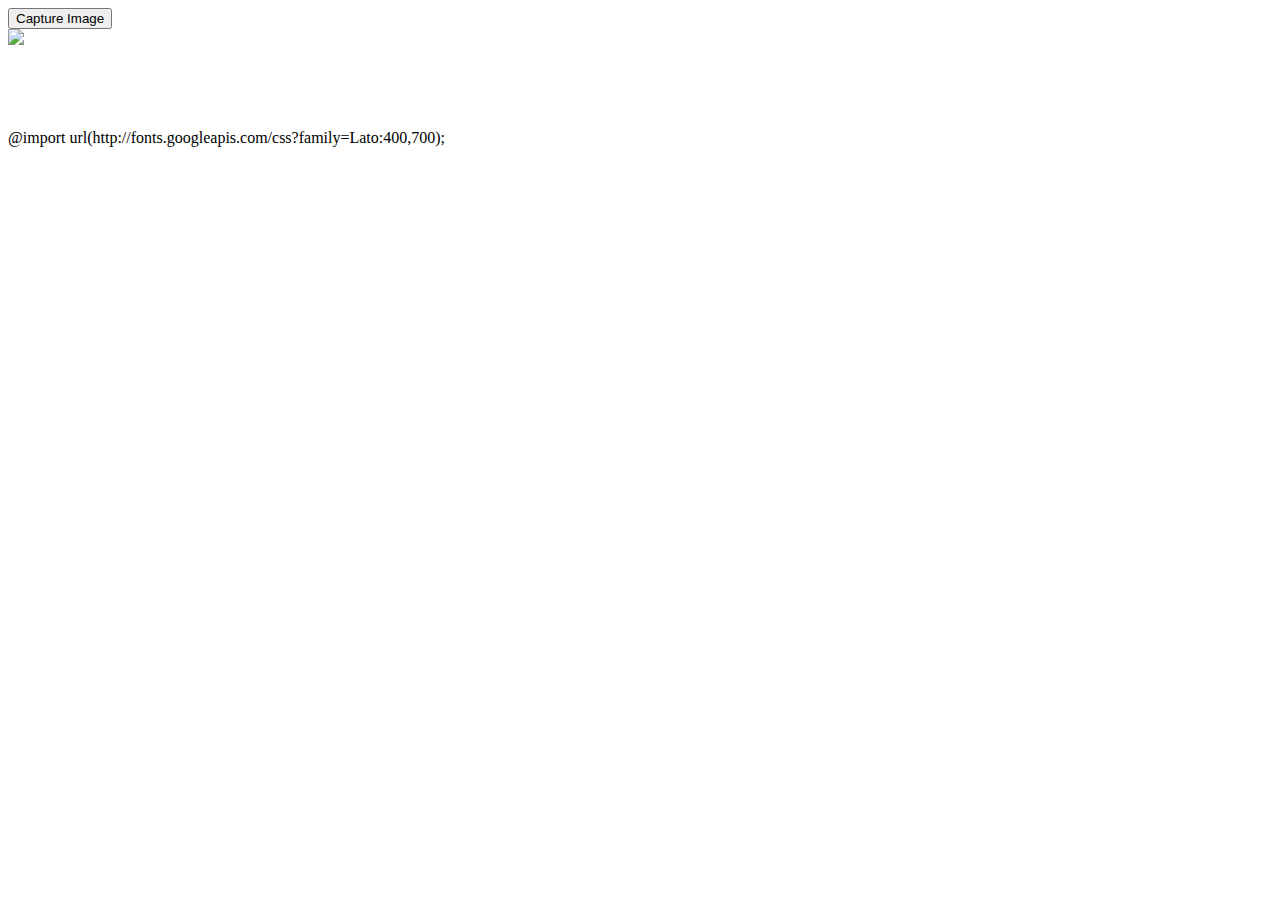
==== Profile.html @ 02799385 "Home commit" ====
<!DOCTYPE html>

<html>
    <head>
        <meta charset="utf-8" />
        <meta name="format-detection" content="telephone=no" />
        <meta name="viewport" content="user-scalable=no, initial-scale=1, maximum-scale=1, minimum-scale=1, width=device-width, height=device-height, target-densitydpi=device-dpi" />
        <script type="text/javascript" charset="utf-8">

    // Called when capture operation is finished
    //
    function captureSuccess(mediaFiles) {
        var i, len;
        for (i = 0, len = mediaFiles.length; i < len; i += 1) {
			//alert(" upload this file");
            uploadFile(mediaFiles[i]);
        }       
    }

    // Called if something bad happens.
    // 
    function captureError(error) {
        var msg = 'An error occurred during capture: ' + error.code;
        navigator.notification.alert(msg, null, 'Uh oh!');
    }

    // A button will call this function
    //
    function captureImage() {
        // Launch device camera application, 
        // allowing user to capture up to 2 images
        navigator.device.capture.captureImage(captureSuccess, captureError, {limit: 2});
    }

    // Upload files to server
    function uploadFile(mediaFile) {
        var ft = new FileTransfer(),
            path = mediaFile.fullPath,
            name = mediaFile.name;
			$("#uploadedImage").attr("src",path);
        /*ft.upload(path,
            "http://my.domain.com/upload.php",
            function(result) {
                console.log('Upload success: ' + result.responseCode);
                console.log(result.bytesSent + ' bytes sent');
            },
            function(error) {
                console.log('Error uploading file ' + path + ': ' + error.code);
            },
            { fileName: name });   */
    }

    </script>
    </head>
    <body>
        <button onclick="captureImage();">Capture Image</button> <br>	 
		<div style="width:100px;height:100px;">
		<img id="uploadedImage" src="#" />
		
		</div>
        <script type="text/javascript" src="phonegap.js"></script>
        <script type="text/javascript" src="js/index.js"></script>
		<script src="http://ajax.googleapis.com/ajax/libs/jquery/1.11.1/jquery.min.js"></script>
        <script type="text/javascript">
            app.initialize();
        </script>
    </body>
</html>
@import url(http://fonts.googleapis.com/css?family=Lato:400,700);
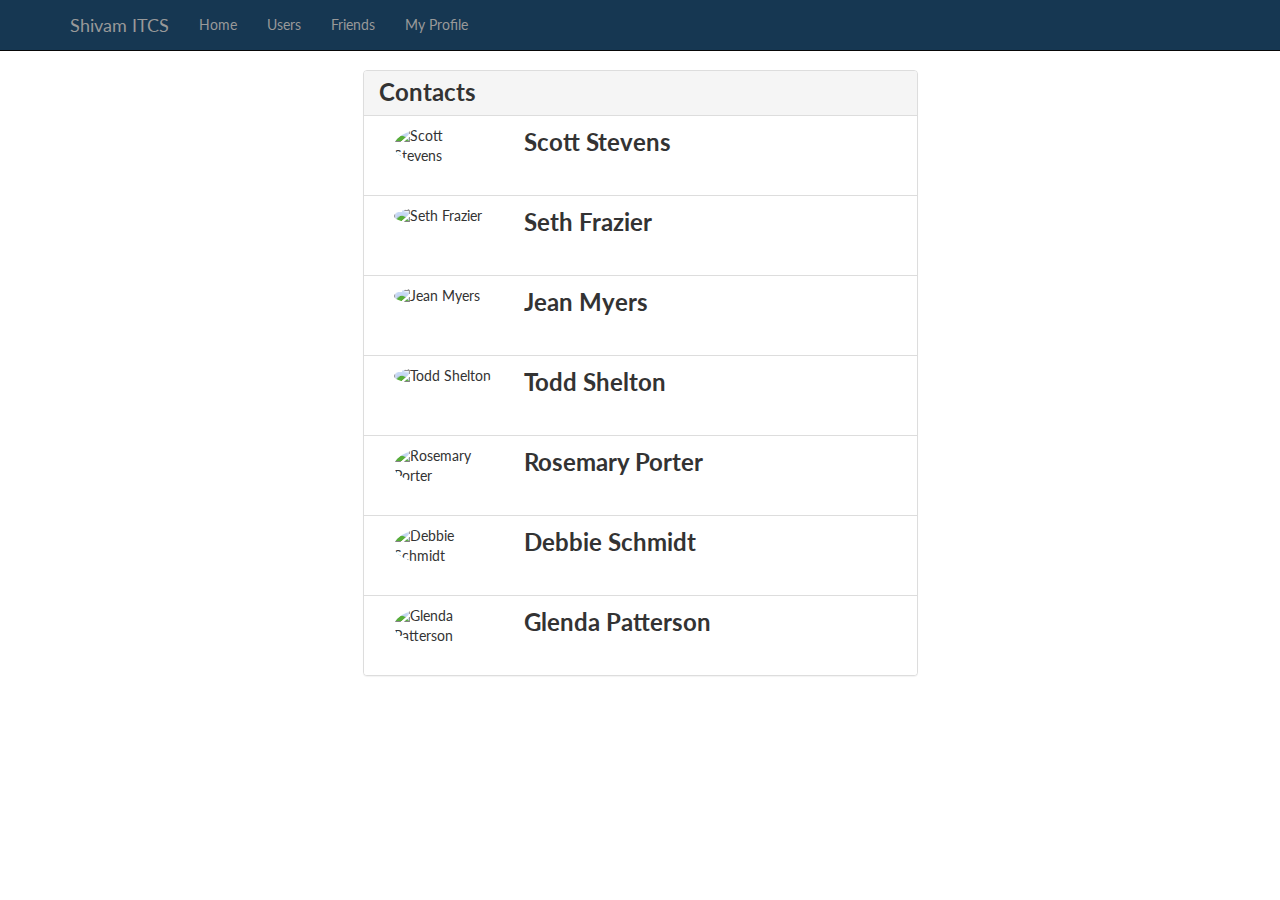
==== commit 3ab5e214: "test" ====
--- a/Profile.html
+++ b/Profile.html
@@ -1,69 +1,401 @@
 <!DOCTYPE html>
 
 <html>
-    <head>
-        <meta charset="utf-8" />
-        <meta name="format-detection" content="telephone=no" />
-        <meta name="viewport" content="user-scalable=no, initial-scale=1, maximum-scale=1, minimum-scale=1, width=device-width, height=device-height, target-densitydpi=device-dpi" />
-        <script type="text/javascript" charset="utf-8">
-
-    // Called when capture operation is finished
-    //
-    function captureSuccess(mediaFiles) {
-        var i, len;
-        for (i = 0, len = mediaFiles.length; i < len; i += 1) {
-			//alert(" upload this file");
-            uploadFile(mediaFiles[i]);
-        }       
-    }
-
-    // Called if something bad happens.
-    // 
-    function captureError(error) {
-        var msg = 'An error occurred during capture: ' + error.code;
-        navigator.notification.alert(msg, null, 'Uh oh!');
-    }
-
-    // A button will call this function
-    //
-    function captureImage() {
-        // Launch device camera application, 
-        // allowing user to capture up to 2 images
-        navigator.device.capture.captureImage(captureSuccess, captureError, {limit: 2});
-    }
-
-    // Upload files to server
-    function uploadFile(mediaFile) {
-        var ft = new FileTransfer(),
-            path = mediaFile.fullPath,
-            name = mediaFile.name;
-			$("#uploadedImage").attr("src",path);
-        /*ft.upload(path,
-            "http://my.domain.com/upload.php",
-            function(result) {
-                console.log('Upload success: ' + result.responseCode);
-                console.log(result.bytesSent + ' bytes sent');
-            },
-            function(error) {
-                console.log('Error uploading file ' + path + ': ' + error.code);
-            },
-            { fileName: name });   */
-    }
-
+<head>
+    <meta charset="utf-8" />
+    <meta name="format-detection" content="telephone=no" />
+    <meta name="viewport" content="user-scalable=no, initial-scale=1, maximum-scale=1, minimum-scale=1, width=device-width, height=device-height, target-densitydpi=device-dpi" />
+    <link href="css/index.css" rel="stylesheet" id="bootstrap-css">
+    <link href="http://fortawesome.github.io/Font-Awesome/assets/font-awesome/css/font-awesome.css" rel="stylesheet">
+    <style>
+         @import url(http://fonts.googleapis.com/css?family=Lato:400,700);
+
+        body {
+            padding-top: 50px;
+            position: relative;
+            font-family: 'Lato', 'sans-serif';
+        }
+          .navbar-inverse {
+            background-color: #163752 !important;
+        }
+
+        .panel > .list-group .list-group-item:first-child {
+            /*border-top: 1px solid rgb(204, 204, 204);*/
+        }
+         @media screen and (max-width: 768px) {
+            .side-collapse-container {
+                width: 100%;
+                position: relative;
+                left: 0;
+                transition: left .4s;
+            }
+
+                .side-collapse-container.out {
+                    left: 200px;
+                }
+
+            .side-collapse {
+                top: 50px;
+                bottom: 0;
+                left: 0;
+                width: 200px;
+                position: fixed;
+                overflow: hidden;
+                transition: width .4s;
+            }
+
+                .side-collapse.in {
+                    width: 0;
+                }
+        }
+        @media (max-width: 767px) {
+            .visible-xs {
+                display: inline-block !important;
+            }
+
+            .block {
+                display: block !important;
+                width: 100%;
+                height: 1px !important;
+            }
+        }
+
+        #back-to-bootsnipp {
+            position: fixed;
+            top: 10px;
+            right: 10px;
+        }
+
+
+        .c-search > .form-control {
+            border-radius: 0px;
+            border-width: 0px;
+            border-bottom-width: 1px;
+            font-size: 1.3em;
+            padding: 12px 12px;
+            height: 44px;
+            outline: none !important;
+        }
+
+            .c-search > .form-control:focus {
+                outline: 0px !important;
+                -webkit-appearance: none;
+                box-shadow: none;
+            }
+
+        .c-search > .input-group-btn .btn {
+            border-radius: 0px;
+            border-width: 0px;
+            border-left-width: 1px;
+            border-bottom-width: 1px;
+            height: 44px;
+        }
+
+
+        .c-list {
+            padding: 0px;
+            min-height: 44px;
+        }
+
+        .title {
+            display: inline-block;
+            font-size: 1.7em;
+            font-weight: bold;
+            padding: 5px 15px;
+        }
+
+        ul.c-controls {
+            list-style: none;
+            margin: 0px;
+            min-height: 44px;
+        }
+
+            ul.c-controls li {
+                margin-top: 8px;
+                float: left;
+            }
+
+                ul.c-controls li a {
+                    font-size: 1.7em;
+                    padding: 11px 10px 6px;
+                }
+
+                    ul.c-controls li a i {
+                        min-width: 24px;
+                        text-align: center;
+                    }
+
+                    ul.c-controls li a:hover {
+                        background-color: rgba(51, 51, 51, 0.2);
+                    }
+
+        .c-toggle {
+            font-size: 1.7em;
+        }
+
+        .name {
+            font-size: 1.7em;
+            font-weight: 700;
+        }
+
+        .c-info {
+            padding: 5px 10px;
+            font-size: 1.25em;
+        }
+    </style>
+</head>
+<body>
+    <header role="banner" class="navbar navbar-fixed-top navbar-inverse">
+        <div class="container">
+            <div class="navbar-header">
+                <button data-toggle="collapse-side" data-target=".side-collapse" data-target-2=".side-collapse-container" type="button" class="navbar-toggle pull-left"><span class="icon-bar"></span><span class="icon-bar"></span><span class="icon-bar"></span></button>
+                <div class="brand"><a class="navbar-brand" href="#">Shivam ITCS</a></div>
+            </div>
+            <div class="navbar-inverse side-collapse in">
+
+                <nav role="navigation" class="navbar-collapse">
+                    <ul class="nav navbar-nav">
+                        <li><a href="index.html">Home</a></li>
+                        <li><a href="Profile.html">Users</a></li>
+                        <li><a href="#">Friends</a></li>
+                        <li><a href="#">My Profile</a></li>
+                    </ul>
+                </nav>
+            </div>
+        </div>
+    </header>
+    <br />
+    <div class="container">
+        <div class="row">
+            <div class="col-xs-12 col-sm-offset-3 col-sm-6">
+                <div class="panel panel-default">
+                    <div class="panel-heading c-list">
+                        <span class="title">Contacts</span>
+                        <ul class="pull-right c-controls">
+                            <!--<li><a href="#cant-do-all-the-work-for-you" data-toggle="tooltip" data-placement="top" title="Add Contact"><i class="fa fa-plus"></i></a></li>-->
+                            <li><a href="#" class="hide-search" data-command="toggle-search" data-toggle="tooltip" data-placement="top" title="Toggle Search"><i class="fa fa-ellipsis-v"></i></a></li>
+                        </ul>
+                    </div>
+
+                    <div class="row" style="display: none;">
+                        <div class="col-xs-12">
+                            <div class="input-group c-search">
+                                <input type="text" class="form-control" id="contact-list-search">
+                                <span class="input-group-btn">
+                                    <button class="btn btn-default" type="button"><span class="fa fa-search text-muted"></span></button>
+                                </span>
+                            </div>
+                        </div>
+                    </div>
+
+                    <ul class="list-group" id="contact-list">
+                        <li class="list-group-item">
+                            <div class="col-xs-12 col-sm-3">
+                                <img src="http://api.randomuser.me/portraits/men/49.jpg" alt="Scott Stevens" class="img-responsive img-circle" />
+                            </div>
+                            <div class="col-xs-12 col-sm-9">
+                                <span class="name">Scott Stevens</span><br />
+                                <span class="fa fa-map-marker text-muted c-info" data-toggle="tooltip" title="5842 Hillcrest Rd"></span>
+                                <span class="visible-xs"><span class="text-muted">5842 Hillcrest Rd</span><br />
+                                </span>
+                                <span class="fa fa-phone text-muted c-info" data-toggle="tooltip" title="(870) 288-4149"></span>
+                                <span class="visible-xs"><span class="text-muted">(870) 288-4149</span><br />
+                                </span>
+                                <span class="fa fa-comments text-muted c-info" data-toggle="tooltip" title="scott.stevens@example.com"></span>
+                                <span class="visible-xs"><span class="text-muted">scott.stevens@example.com</span><br />
+                                </span>
+                            </div>
+                            <div class="clearfix"></div>
+                        </li>
+                        <li class="list-group-item">
+                            <div class="col-xs-12 col-sm-3">
+                                <img src="http://api.randomuser.me/portraits/men/97.jpg" alt="Seth Frazier" class="img-responsive img-circle" />
+                            </div>
+                            <div class="col-xs-12 col-sm-9">
+                                <span class="name">Seth Frazier</span><br />
+                                <span class="fa fa-map-marker text-muted c-info" data-toggle="tooltip" title="7396 E North St"></span>
+                                <span class="visible-xs"><span class="text-muted">7396 E North St</span><br />
+                                </span>
+                                <span class="fa fa-phone text-muted c-info" data-toggle="tooltip" title="(560) 180-4143"></span>
+                                <span class="visible-xs"><span class="text-muted">(560) 180-4143</span><br />
+                                </span>
+                                <span class="fa fa-comments text-muted c-info" data-toggle="tooltip" title="seth.frazier@example.com"></span>
+                                <span class="visible-xs"><span class="text-muted">seth.frazier@example.com</span><br />
+                                </span>
+                            </div>
+                            <div class="clearfix"></div>
+                        </li>
+                        <li class="list-group-item">
+                            <div class="col-xs-12 col-sm-3">
+                                <img src="http://api.randomuser.me/portraits/women/90.jpg" alt="Jean Myers" class="img-responsive img-circle" />
+                            </div>
+                            <div class="col-xs-12 col-sm-9">
+                                <span class="name">Jean Myers</span><br />
+                                <span class="fa fa-map-marker text-muted c-info" data-toggle="tooltip" title="4949 W Dallas St"></span>
+                                <span class="visible-xs"><span class="text-muted">4949 W Dallas St</span><br />
+                                </span>
+                                <span class="fa fa-phone text-muted c-info" data-toggle="tooltip" title="(477) 792-2822"></span>
+                                <span class="visible-xs"><span class="text-muted">(477) 792-2822</span><br />
+                                </span>
+                                <span class="fa fa-comments text-muted c-info" data-toggle="tooltip" title="jean.myers@example.com"></span>
+                                <span class="visible-xs"><span class="text-muted">jean.myers@example.com</span><br />
+                                </span>
+                            </div>
+                            <div class="clearfix"></div>
+                        </li>
+                        <li class="list-group-item">
+                            <div class="col-xs-12 col-sm-3">
+                                <img src="http://api.randomuser.me/portraits/men/24.jpg" alt="Todd Shelton" class="img-responsive img-circle" />
+                            </div>
+                            <div class="col-xs-12 col-sm-9">
+                                <span class="name">Todd Shelton</span><br />
+                                <span class="fa fa-map-marker text-muted c-info" data-toggle="tooltip" title="5133 Pecan Acres Ln"></span>
+                                <span class="visible-xs"><span class="text-muted">5133 Pecan Acres Ln</span><br />
+                                </span>
+                                <span class="fa fa-phone text-muted c-info" data-toggle="tooltip" title="(522) 991-3367"></span>
+                                <span class="visible-xs"><span class="text-muted">(522) 991-3367</span><br />
+                                </span>
+                                <span class="fa fa-comments text-muted c-info" data-toggle="tooltip" title="todd.shelton@example.com"></span>
+                                <span class="visible-xs"><span class="text-muted">todd.shelton@example.com</span><br />
+                                </span>
+                            </div>
+                            <div class="clearfix"></div>
+                        </li>
+                        <li class="list-group-item">
+                            <div class="col-xs-12 col-sm-3">
+                                <img src="http://api.randomuser.me/portraits/women/34.jpg" alt="Rosemary Porter" class="img-responsive img-circle" />
+                            </div>
+                            <div class="col-xs-12 col-sm-9">
+                                <span class="name">Rosemary Porter</span><br />
+                                <span class="fa fa-map-marker text-muted c-info" data-toggle="tooltip" title="5267 Cackson St"></span>
+                                <span class="visible-xs"><span class="text-muted">5267 Cackson St</span><br />
+                                </span>
+                                <span class="fa fa-phone text-muted c-info" data-toggle="tooltip" title="(497) 160-9776"></span>
+                                <span class="visible-xs"><span class="text-muted">(497) 160-9776</span><br />
+                                </span>
+                                <span class="fa fa-comments text-muted c-info" data-toggle="tooltip" title="rosemary.porter@example.com"></span>
+                                <span class="visible-xs"><span class="text-muted">rosemary.porter@example.com</span><br />
+                                </span>
+                            </div>
+                            <div class="clearfix"></div>
+                        </li>
+                        <li class="list-group-item">
+                            <div class="col-xs-12 col-sm-3">
+                                <img src="http://api.randomuser.me/portraits/women/56.jpg" alt="Debbie Schmidt" class="img-responsive img-circle" />
+                            </div>
+                            <div class="col-xs-12 col-sm-9">
+                                <span class="name">Debbie Schmidt</span><br />
+                                <span class="fa fa-map-marker text-muted c-info" data-toggle="tooltip" title="3903 W Alexander Rd"></span>
+                                <span class="visible-xs"><span class="text-muted">3903 W Alexander Rd</span><br />
+                                </span>
+                                <span class="fa fa-phone text-muted c-info" data-toggle="tooltip" title="(867) 322-1852"></span>
+                                <span class="visible-xs"><span class="text-muted">(867) 322-1852</span><br />
+                                </span>
+                                <span class="fa fa-comments text-muted c-info" data-toggle="tooltip" title="debbie.schmidt@example.com"></span>
+                                <span class="visible-xs"><span class="text-muted">debbie.schmidt@example.com</span><br />
+                                </span>
+                            </div>
+                            <div class="clearfix"></div>
+                        </li>
+                        <li class="list-group-item">
+                            <div class="col-xs-12 col-sm-3">
+                                <img src="http://api.randomuser.me/portraits/women/76.jpg" alt="Glenda Patterson" class="img-responsive img-circle" />
+                            </div>
+                            <div class="col-xs-12 col-sm-9">
+                                <span class="name">Glenda Patterson</span><br />
+                                <span class="fa fa-map-marker text-muted c-info" data-toggle="tooltip" title="5020 Poplar Dr"></span>
+                                <span class="visible-xs"><span class="text-muted">5020 Poplar Dr</span><br />
+                                </span>
+                                <span class="fa fa-phone text-muted c-info" data-toggle="tooltip" title="(538) 718-7548"></span>
+                                <span class="visible-xs"><span class="text-muted">(538) 718-7548</span><br />
+                                </span>
+                                <span class="fa fa-comments text-muted c-info" data-toggle="tooltip" title="glenda.patterson@example.com"></span>
+                                <span class="visible-xs"><span class="text-muted">glenda.patterson@example.com</span><br />
+                                </span>
+                            </div>
+                            <div class="clearfix"></div>
+                        </li>
+                    </ul>
+                </div>
+            </div>
+        </div>
+
+        <div id="cant-do-all-the-work-for-you" class="modal fade bs-example-modal-sm" tabindex="-1" role="dialog" aria-labelledby="mySmallModalLabel" aria-hidden="true">
+            <div class="modal-dialog modal-sm">
+                <div class="modal-content">
+                    <div class="modal-header">
+                        <button type="button" class="close" data-dismiss="modal" aria-hidden="true">�</button>
+                        <h4 class="modal-title" id="mySmallModalLabel">Ooops!!!</h4>
+                    </div>
+                    <div class="modal-body">
+                        <p>I am being lazy and do not want to program an "Add User" section into this snippet... So it looks like you'll have to do that for yourself.</p>
+                        <br />
+                        <p>
+                            <strong>Sorry<br />
+                                ~ Mouse0270</strong>
+                        </p>
+                    </div>
+                </div>
+            </div>
+        </div>
+    </div>
+    <script type="text/javascript" src="phonegap.js"></script>
+    <script type="text/javascript" src="js/index.js"></script>
+    <script src="js/jquery.js" type="text/javascript"></script>
+    <script type="text/javascript" src="js/boot.js"></script>
+    <script type="text/javascript" src="js/search.js"></script>
+    <script type="text/javascript">
+        $(function () {
+            /* BOOTSNIPP FULLSCREEN FIX */
+            if (window.location == window.parent.location) {
+                $('#back-to-bootsnipp').removeClass('hide');
+            }
+
+
+            $('[data-toggle="tooltip"]').tooltip();
+
+            $('#fullscreen').on('click', function (event) {
+                event.preventDefault();
+                window.parent.location = "http://bootsnipp.com/iframe/4l0k2";
+            });
+            $('a[href="#cant-do-all-the-work-for-you"]').on('click', function (event) {
+                event.preventDefault();
+                $('#cant-do-all-the-work-for-you').modal('show');
+            })
+
+            $('[data-command="toggle-search"]').on('click', function (event) {
+                event.preventDefault();
+                $(this).toggleClass('hide-search');
+
+                if ($(this).hasClass('hide-search')) {
+                    $('.c-search').closest('.row').slideUp(100);
+                } else {
+                    $('.c-search').closest('.row').slideDown(100);
+                }
+            })
+
+            $('#contact-list').searchable({
+                searchField: '#contact-list-search',
+                selector: 'li',
+                childSelector: '.col-xs-12',
+                show: function (elem) {
+                    elem.slideDown(100);
+                },
+                hide: function (elem) {
+                    elem.slideUp(100);
+                }
+            })
+        });
     </script>
-    </head>
-    <body>
-        <button onclick="captureImage();">Capture Image</button> <br>	 
-		<div style="width:100px;height:100px;">
-		<img id="uploadedImage" src="#" />
-		
-		</div>
-        <script type="text/javascript" src="phonegap.js"></script>
-        <script type="text/javascript" src="js/index.js"></script>
-		<script src="http://ajax.googleapis.com/ajax/libs/jquery/1.11.1/jquery.min.js"></script>
-        <script type="text/javascript">
-            app.initialize();
-        </script>
-    </body>
+     <script type="text/javascript">
+         $(document).ready(function () {
+             var sideslider = $('[data-toggle=collapse-side]');
+             var sel = sideslider.attr('data-target');
+             var sel2 = sideslider.attr('data-target-2');
+             sideslider.click(function (event) {
+                 $(sel).toggleClass('in');
+                 $(sel2).toggleClass('out');
+             });
+         });	</script>
+</body>
 </html>
-@import url(http://fonts.googleapis.com/css?family=Lato:400,700);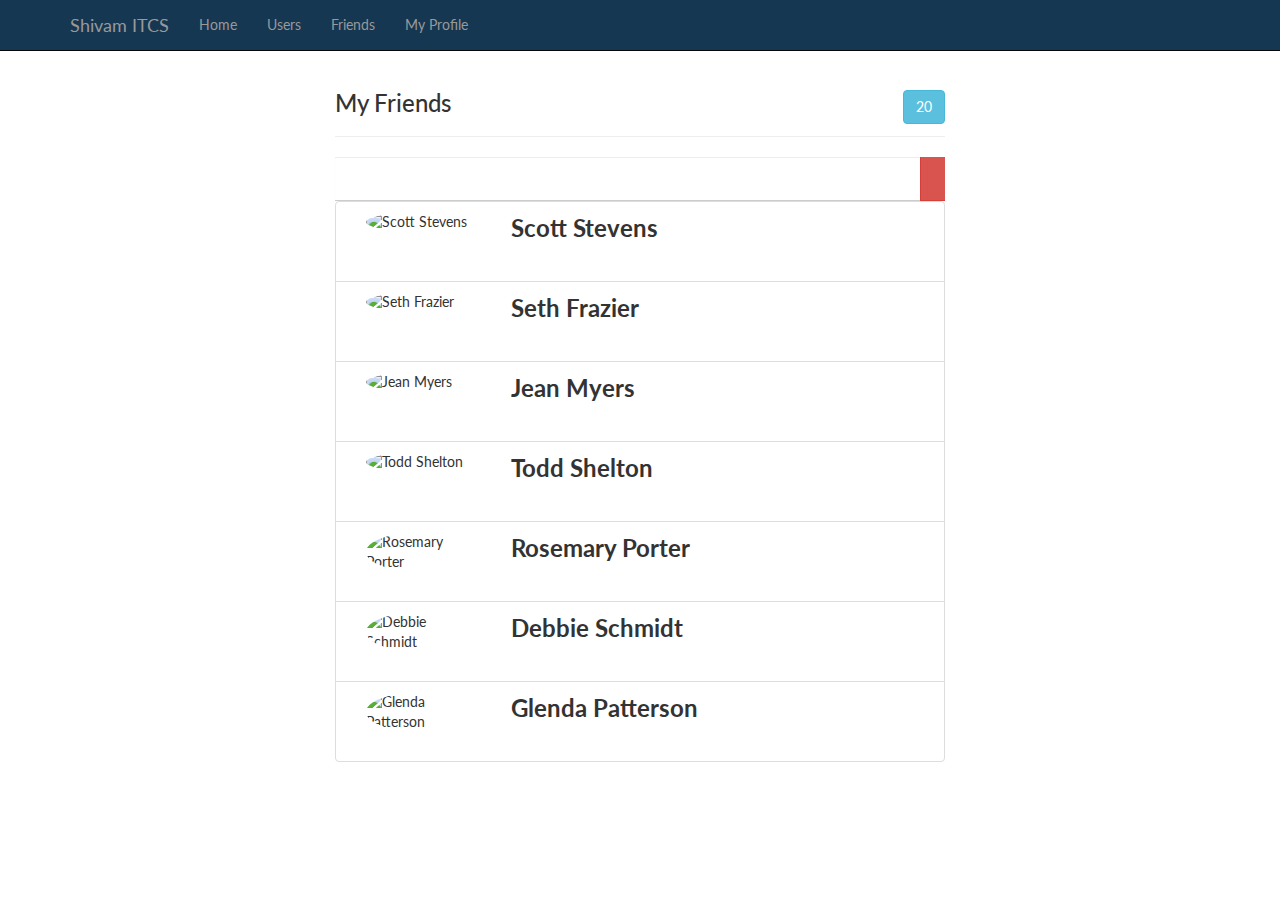
==== commit d74203a6: "test" ====
--- a/Profile.html
+++ b/Profile.html
@@ -165,24 +165,27 @@
         </div>
     </header>
     <br />
-    <div class="container">
+    <div class="container-fluid">
         <div class="row">
+            
             <div class="col-xs-12 col-sm-offset-3 col-sm-6">
-                <div class="panel panel-default">
+                <h3>My Friends <a href="#" class="btn btn-info pull-right">20</a></h3>
+                <hr />
+                <!--<div class="panel panel-default">
                     <div class="panel-heading c-list">
                         <span class="title">Contacts</span>
                         <ul class="pull-right c-controls">
-                            <!--<li><a href="#cant-do-all-the-work-for-you" data-toggle="tooltip" data-placement="top" title="Add Contact"><i class="fa fa-plus"></i></a></li>-->
+                            <!--<li><a href="#cant-do-all-the-work-for-you" data-toggle="tooltip" data-placement="top" title="Add Contact"><i class="fa fa-plus"></i></a></li>
                             <li><a href="#" class="hide-search" data-command="toggle-search" data-toggle="tooltip" data-placement="top" title="Toggle Search"><i class="fa fa-ellipsis-v"></i></a></li>
                         </ul>
-                    </div>
-
-                    <div class="row" style="display: none;">
+                    </div>-->
+
+                    <div class="row">
                         <div class="col-xs-12">
                             <div class="input-group c-search">
                                 <input type="text" class="form-control" id="contact-list-search">
                                 <span class="input-group-btn">
-                                    <button class="btn btn-default" type="button"><span class="fa fa-search text-muted"></span></button>
+                                    <button class="btn btn-danger" type="button"><span class="fa fa-search text-muted"></span></button>
                                 </span>
                             </div>
                         </div>
@@ -202,7 +205,7 @@
                                 <span class="visible-xs"><span class="text-muted">(870) 288-4149</span><br />
                                 </span>
                                 <span class="fa fa-comments text-muted c-info" data-toggle="tooltip" title="scott.stevens@example.com"></span>
-                                <span class="visible-xs"><span class="text-muted">scott.stevens@example.com</span><br />
+                                <span class="visible-xs"><span class="text-muted">scott.st@example.com</span><br />
                                 </span>
                             </div>
                             <div class="clearfix"></div>
@@ -220,7 +223,7 @@
                                 <span class="visible-xs"><span class="text-muted">(560) 180-4143</span><br />
                                 </span>
                                 <span class="fa fa-comments text-muted c-info" data-toggle="tooltip" title="seth.frazier@example.com"></span>
-                                <span class="visible-xs"><span class="text-muted">seth.frazier@example.com</span><br />
+                                <span class="visible-xs"><span class="text-muted">seth.fr@example.com</span><br />
                                 </span>
                             </div>
                             <div class="clearfix"></div>
@@ -238,7 +241,7 @@
                                 <span class="visible-xs"><span class="text-muted">(477) 792-2822</span><br />
                                 </span>
                                 <span class="fa fa-comments text-muted c-info" data-toggle="tooltip" title="jean.myers@example.com"></span>
-                                <span class="visible-xs"><span class="text-muted">jean.myers@example.com</span><br />
+                                <span class="visible-xs"><span class="text-muted">jean.m@example.com</span><br />
                                 </span>
                             </div>
                             <div class="clearfix"></div>
@@ -250,13 +253,13 @@
                             <div class="col-xs-12 col-sm-9">
                                 <span class="name">Todd Shelton</span><br />
                                 <span class="fa fa-map-marker text-muted c-info" data-toggle="tooltip" title="5133 Pecan Acres Ln"></span>
-                                <span class="visible-xs"><span class="text-muted">5133 Pecan Acres Ln</span><br />
+                                <span class="visible-xs"><span class="text-muted">5133 Pecan</span><br />
                                 </span>
                                 <span class="fa fa-phone text-muted c-info" data-toggle="tooltip" title="(522) 991-3367"></span>
                                 <span class="visible-xs"><span class="text-muted">(522) 991-3367</span><br />
                                 </span>
                                 <span class="fa fa-comments text-muted c-info" data-toggle="tooltip" title="todd.shelton@example.com"></span>
-                                <span class="visible-xs"><span class="text-muted">todd.shelton@example.com</span><br />
+                                <span class="visible-xs"><span class="text-muted">todd.sh@example.com</span><br />
                                 </span>
                             </div>
                             <div class="clearfix"></div>
@@ -274,7 +277,7 @@
                                 <span class="visible-xs"><span class="text-muted">(497) 160-9776</span><br />
                                 </span>
                                 <span class="fa fa-comments text-muted c-info" data-toggle="tooltip" title="rosemary.porter@example.com"></span>
-                                <span class="visible-xs"><span class="text-muted">rosemary.porter@example.com</span><br />
+                                <span class="visible-xs"><span class="text-muted">rosemary@example.com</span><br />
                                 </span>
                             </div>
                             <div class="clearfix"></div>
@@ -286,13 +289,13 @@
                             <div class="col-xs-12 col-sm-9">
                                 <span class="name">Debbie Schmidt</span><br />
                                 <span class="fa fa-map-marker text-muted c-info" data-toggle="tooltip" title="3903 W Alexander Rd"></span>
-                                <span class="visible-xs"><span class="text-muted">3903 W Alexander Rd</span><br />
+                                <span class="visible-xs"><span class="text-muted">3903 Rd</span><br />
                                 </span>
                                 <span class="fa fa-phone text-muted c-info" data-toggle="tooltip" title="(867) 322-1852"></span>
                                 <span class="visible-xs"><span class="text-muted">(867) 322-1852</span><br />
                                 </span>
                                 <span class="fa fa-comments text-muted c-info" data-toggle="tooltip" title="debbie.schmidt@example.com"></span>
-                                <span class="visible-xs"><span class="text-muted">debbie.schmidt@example.com</span><br />
+                                <span class="visible-xs"><span class="text-muted">debbie@example.com</span><br />
                                 </span>
                             </div>
                             <div class="clearfix"></div>
@@ -310,7 +313,7 @@
                                 <span class="visible-xs"><span class="text-muted">(538) 718-7548</span><br />
                                 </span>
                                 <span class="fa fa-comments text-muted c-info" data-toggle="tooltip" title="glenda.patterson@example.com"></span>
-                                <span class="visible-xs"><span class="text-muted">glenda.patterson@example.com</span><br />
+                                <span class="visible-xs"><span class="text-muted">glenda@example.com</span><br />
                                 </span>
                             </div>
                             <div class="clearfix"></div>
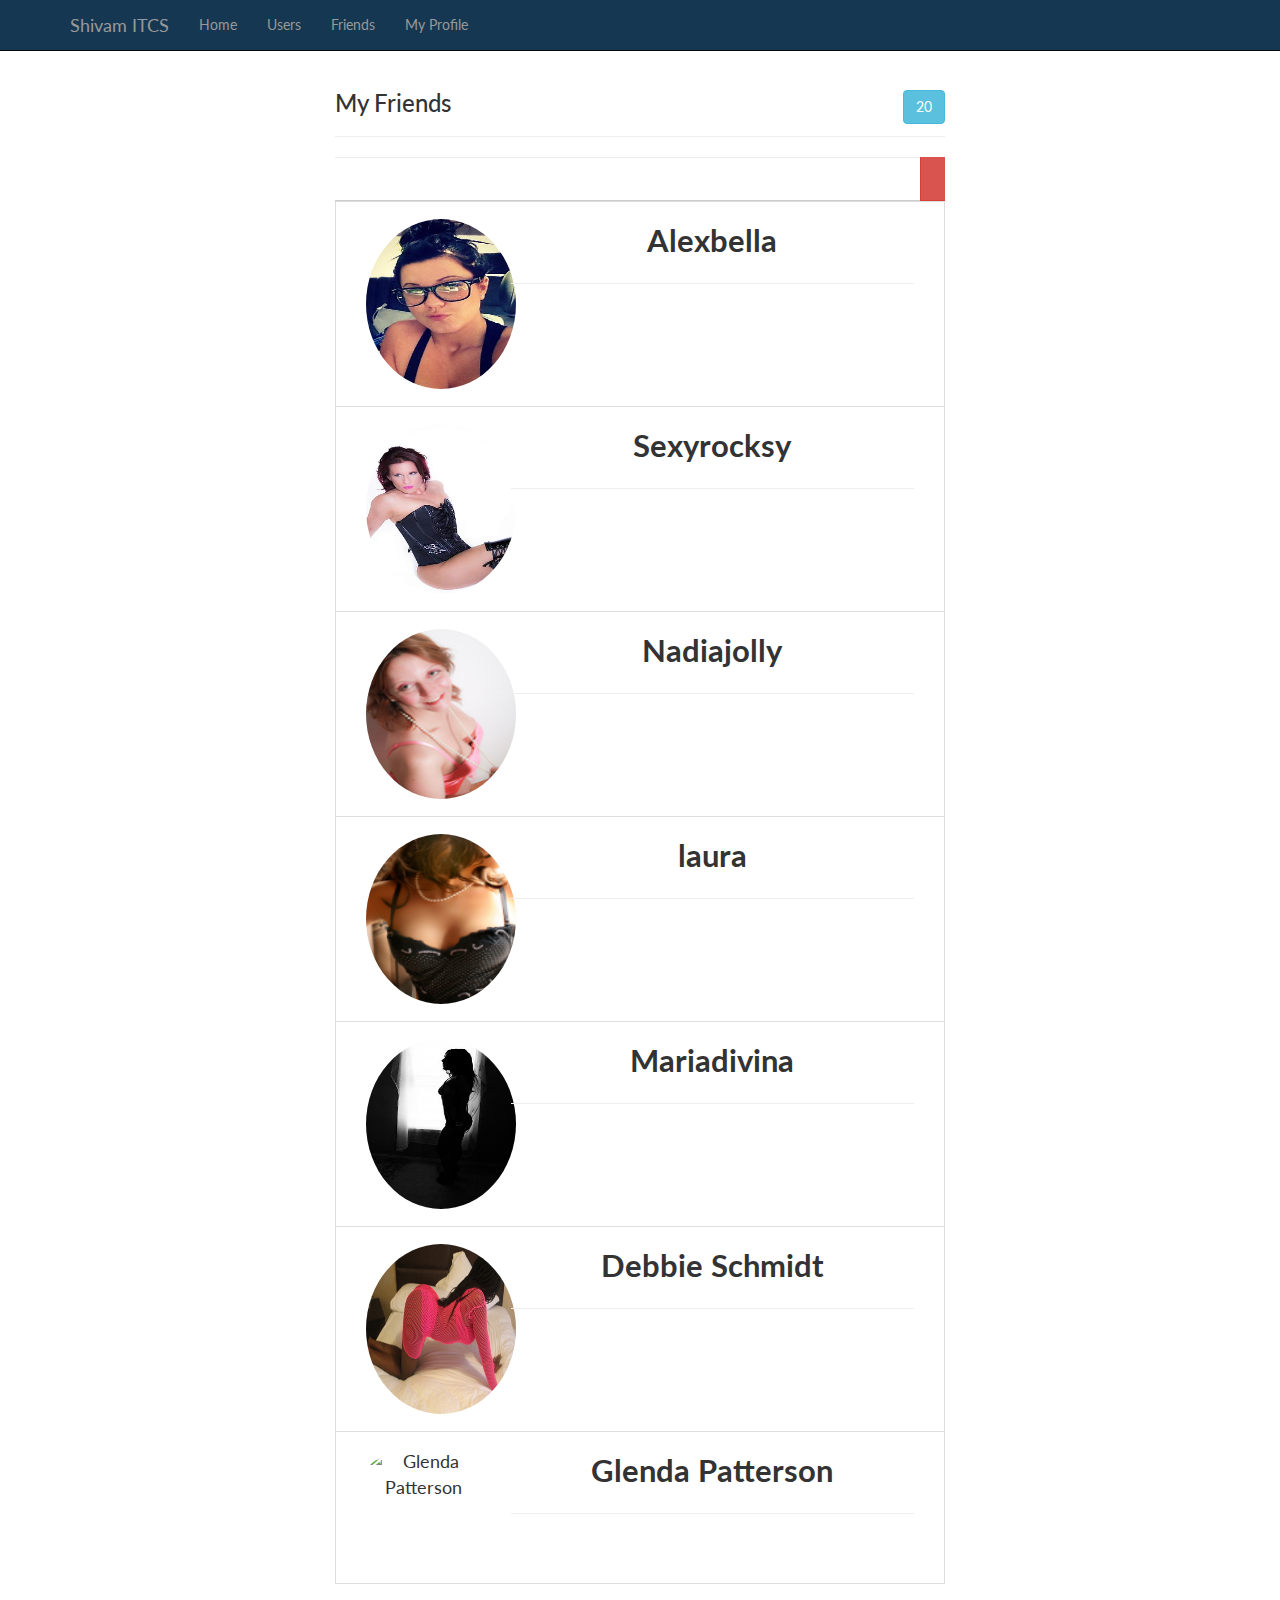
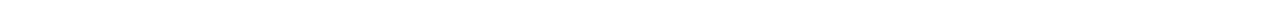
==== commit a27a8f46: "test" ====
--- a/Profile.html
+++ b/Profile.html
@@ -8,33 +8,55 @@
     <link href="css/index.css" rel="stylesheet" id="bootstrap-css">
     <link href="http://fortawesome.github.io/Font-Awesome/assets/font-awesome/css/font-awesome.css" rel="stylesheet">
     <style>
-         @import url(http://fonts.googleapis.com/css?family=Lato:400,700);
-
-        body {
+        @import url(http://fonts.googleapis.com/css?family=Lato:400,700);
+
+        body
+        {
             padding-top: 50px;
             position: relative;
             font-family: 'Lato', 'sans-serif';
         }
-          .navbar-inverse {
+
+        .navbar-inverse
+        {
             background-color: #163752 !important;
         }
 
-        .panel > .list-group .list-group-item:first-child {
+        .center
+        {
+            text-align: center;
+        }
+
+        .img-circle
+        {
+            height: 170px;
+            width: 150px;
+        }
+
+        .panel > .list-group .list-group-item:first-child
+        {
             /*border-top: 1px solid rgb(204, 204, 204);*/
         }
-         @media screen and (max-width: 768px) {
-            .side-collapse-container {
+
+       
+
+        @media screen and (max-width: 768px)
+        {
+            .side-collapse-container
+            {
                 width: 100%;
                 position: relative;
                 left: 0;
                 transition: left .4s;
             }
 
-                .side-collapse-container.out {
+                .side-collapse-container.out
+                {
                     left: 200px;
                 }
 
-            .side-collapse {
+            .side-collapse
+            {
                 top: 50px;
                 bottom: 0;
                 left: 0;
@@ -44,30 +66,37 @@
                 transition: width .4s;
             }
 
-                .side-collapse.in {
+                .side-collapse.in
+                {
                     width: 0;
                 }
         }
-        @media (max-width: 767px) {
-            .visible-xs {
+
+        @media (max-width: 767px)
+        {
+            .visible-xs
+            {
                 display: inline-block !important;
             }
 
-            .block {
+            .block
+            {
                 display: block !important;
                 width: 100%;
                 height: 1px !important;
             }
         }
 
-        #back-to-bootsnipp {
+        #back-to-bootsnipp
+        {
             position: fixed;
             top: 10px;
             right: 10px;
         }
 
 
-        .c-search > .form-control {
+        .c-search > .form-control
+        {
             border-radius: 0px;
             border-width: 0px;
             border-bottom-width: 1px;
@@ -77,13 +106,15 @@
             outline: none !important;
         }
 
-            .c-search > .form-control:focus {
+            .c-search > .form-control:focus
+            {
                 outline: 0px !important;
                 -webkit-appearance: none;
                 box-shadow: none;
             }
 
-        .c-search > .input-group-btn .btn {
+        .c-search > .input-group-btn .btn
+        {
             border-radius: 0px;
             border-width: 0px;
             border-left-width: 1px;
@@ -92,53 +123,63 @@
         }
 
 
-        .c-list {
+        .c-list
+        {
             padding: 0px;
             min-height: 44px;
         }
 
-        .title {
+        .title
+        {
             display: inline-block;
             font-size: 1.7em;
             font-weight: bold;
             padding: 5px 15px;
         }
 
-        ul.c-controls {
+        ul.c-controls
+        {
             list-style: none;
             margin: 0px;
             min-height: 44px;
         }
 
-            ul.c-controls li {
+            ul.c-controls li
+            {
                 margin-top: 8px;
                 float: left;
             }
 
-                ul.c-controls li a {
+                ul.c-controls li a
+                {
                     font-size: 1.7em;
                     padding: 11px 10px 6px;
                 }
 
-                    ul.c-controls li a i {
+                    ul.c-controls li a i
+                    {
                         min-width: 24px;
                         text-align: center;
                     }
 
-                    ul.c-controls li a:hover {
+                    ul.c-controls li a:hover
+                    {
                         background-color: rgba(51, 51, 51, 0.2);
                     }
 
-        .c-toggle {
+        .c-toggle
+        {
             font-size: 1.7em;
         }
 
-        .name {
+        .name
+        {
             font-size: 1.7em;
             font-weight: 700;
         }
 
-        .c-info {
+        .c-info
+        {
             padding: 5px 10px;
             font-size: 1.25em;
         }
@@ -153,7 +194,17 @@
             </div>
             <div class="navbar-inverse side-collapse in">
 
-                <nav role="navigation" class="navbar-collapse">
+                <div class="list-group hidden-lg">
+                    <a href="Profile.html" class="list-group-item active">
+                        <i class="fa fa-search"></i>Search
+                    </a>
+                    <a href="index.html" class="list-group-item"><i class="fa fa-home"></i>&nbsp;&nbsp;Home</a>
+                    <a href="Profile.html" class="list-group-item active"><i class="fa fa-heart"></i>&nbsp;&nbsp;Favourites</a>
+                    <a href="#" class="list-group-item"><i class="fa fa-info-circle"></i>&nbsp;&nbsp;Appearance</a>
+                    <a href="#" class="list-group-item active"><i class="fa fa-calendar"></i>&nbsp;&nbsp;Book me</a>
+                </div>
+
+                <nav role="navigation" class="navbar-collapse visible-lg">
                     <ul class="nav navbar-nav">
                         <li><a href="index.html">Home</a></li>
                         <li><a href="Profile.html">Users</a></li>
@@ -167,7 +218,7 @@
     <br />
     <div class="container-fluid">
         <div class="row">
-            
+
             <div class="col-xs-12 col-sm-offset-3 col-sm-6">
                 <h3>My Friends <a href="#" class="btn btn-info pull-right">20</a></h3>
                 <hr />
@@ -180,119 +231,161 @@
                         </ul>
                     </div>-->
 
-                    <div class="row">
-                        <div class="col-xs-12">
-                            <div class="input-group c-search">
-                                <input type="text" class="form-control" id="contact-list-search">
-                                <span class="input-group-btn">
-                                    <button class="btn btn-danger" type="button"><span class="fa fa-search text-muted"></span></button>
-                                </span>
+                <div class="row">
+                    <div class="col-xs-12">
+                        <div class="input-group c-search">
+                            <input type="text" class="form-control" id="contact-list-search">
+                            <span class="input-group-btn">
+                                <button class="btn btn-danger" type="button"><span class="fa fa-search text-muted"></span></button>
+                            </span>
+                        </div>
+                    </div>
+                </div>
+
+                <ul class="list-group" id="contact-list">
+                    <li class="list-group-item">
+                        <div class="col-xs-12 col-sm-3 center">
+                            <img src="img/1.jpg" alt="Scott Stevens" class="img-circle" />
+                        </div>
+                        <div class="col-xs-12 col-sm-9 middle">
+                            <div class="name center">Alexbella</div>
+                            <hr />
+                            <span class="fa fa-map-marker text-muted c-info" data-toggle="tooltip" title="5842 Hillcrest Rd"></span>
+                            <span class="visible-xs"><span class="text-muted">5842 Hillcrest Rd</span><br />
+                            </span>
+                            <span class="hidden-lg">
+                                <br />
+                            </span>
+                            <span class="fa fa-phone text-muted c-info" data-toggle="tooltip" title="(870) 288-4149"></span>
+                            <a href="tel://1-555-555-5555" class="visible-xs"><span class="text-muted">(870) 288-4149</span><br />
+                            </a>
+                            <span class="hidden-lg">
+                                <br />
+                            </span>
+                            <span class="fa fa-comments text-muted c-info" data-toggle="tooltip" title="scott.stevens@example.com"></span>
+                            <span class="visible-xs"><span class="text-muted">scott.st@example.com</span><br />
+                            </span>
+                        </div>
+                        <div class="clearfix"></div>
+                    </li>
+                    <li class="list-group-item">
+                        <div class="col-xs-12 col-sm-3 center">
+                            <img src="img/2.jpg" alt="Seth Frazier" class="img-circle" />
+                        </div>
+                        <div class="col-xs-12 col-sm-9 middle">
+                            <div class="name center">Sexyrocksy</div>
+                            <hr />
+                            <span class="fa fa-map-marker text-muted c-info" data-toggle="tooltip" title="7396 E North St"></span>
+                            <span class="visible-xs"><span class="text-muted">7396 E North St</span><br />
+                            </span>
+                            <span class="hidden-lg">
+                                <br />
+                            </span>
+                            <span class="fa fa-phone text-muted c-info" data-toggle="tooltip" title="(560) 180-4143"></span>
+                            <span class="visible-xs"><span class="text-muted">(560) 180-4143</span><br />
+                            </span>
+                            <span class="hidden-lg">
+                                <br />
+                            </span>
+                            <span class="fa fa-comments text-muted c-info" data-toggle="tooltip" title="seth.frazier@example.com"></span>
+                            <span class="visible-xs"><span class="text-muted">seth.fr@example.com</span><br />
+                            </span>
+                        </div>
+                        <div class="clearfix"></div>
+                    </li>
+                    <li class="list-group-item">
+                        <div class="col-xs-12 col-sm-3 center">
+                            <img src="img/3.jpg" alt="Jean Myers" class="img-circle" />
+                        </div>
+                        <div class="col-xs-12 col-sm-9 middle">
+                            <div class="name center">Nadiajolly</div>
+                            <hr />
+                            <span class="fa fa-map-marker text-muted c-info" data-toggle="tooltip" title="4949 W Dallas St"></span>
+                            <span class="visible-xs"><span class="text-muted">4949 W Dallas St</span><br />
+                            </span>
+                            <span class="hidden-lg">
+                                <br />
+                            </span>
+                            <span class="fa fa-phone text-muted c-info" data-toggle="tooltip" title="(477) 792-2822"></span>
+                            <span class="visible-xs"><span class="text-muted">(477) 792-2822</span><br />
+                            </span>
+                            <span class="hidden-lg">
+                                <br />
+                            </span>
+                            <span class="fa fa-comments text-muted c-info" data-toggle="tooltip" title="jean.myers@example.com"></span>
+                            <span class="visible-xs"><span class="text-muted">jean.m@example.com</span><br />
+                            </span>
+                        </div>
+                        <div class="clearfix"></div>
+                    </li>
+                    <li class="list-group-item">
+                        <div class="col-xs-12 col-sm-3 center">
+                            <img src="img/5.jpg" alt="Todd Shelton" class=" img-circle" />
+                        </div>
+                        <div class="col-xs-12 col-sm-9 middle">
+                            <div class="name center">laura</div>
+                            <hr />
+                            <span class="fa fa-map-marker text-muted c-info" data-toggle="tooltip" title="5133 Pecan Acres Ln"></span>
+                            <span class="visible-xs"><span class="text-muted">5133 Pecan</span><br />
+                            </span>
+                            <span class="hidden-lg">
+                                <br />
+                            </span>
+                            <span class="fa fa-phone text-muted c-info" data-toggle="tooltip" title="(522) 991-3367"></span>
+                            <span class="visible-xs"><span class="text-muted">(522) 991-3367</span><br />
+                            </span>
+                            <span class="hidden-lg">
+                                <br />
+                            </span>
+                            <span class="fa fa-comments text-muted c-info" data-toggle="tooltip" title="todd.shelton@example.com"></span>
+                            <span class="visible-xs"><span class="text-muted">todd.sh@example.com</span><br />
+                            </span>
+                        </div>
+                        <div class="clearfix"></div>
+                    </li>
+                    <li class="list-group-item">
+                        <div class="col-xs-12 col-sm-3 center">
+                            <img src="img/4.jpg" alt="Rosemary Porter" class=" img-circle" />
+                        </div>
+                        <div class="col-xs-12 col-sm-9 middle">
+                            <div class="name center">Mariadivina</div>
+                            <hr />
+                            <span class="fa fa-map-marker text-muted c-info" data-toggle="tooltip" title="5267 Cackson St"></span>
+                            <span class="visible-xs"><span class="text-muted">5267 Cackson St</span><br />
+                            </span>
+                            <span class="hidden-lg">
+                                <br />
+                            </span>
+                            <span class="fa fa-phone text-muted c-info" data-toggle="tooltip" title="(497) 160-9776"></span>
+                            <span class="visible-xs"><span class="text-muted">(497) 160-9776</span><br />
+                            </span>
+                            <span class="hidden-lg">
+                                <br />
+                            </span>
+                            <span class="fa fa-comments text-muted c-info" data-toggle="tooltip" title="rosemary.porter@example.com"></span>
+                            <span class="visible-xs"><span class="text-muted">rosemary@example.com</span><br />
+                            </span>
+                        </div>
+                        <div class="clearfix"></div>
+            </li>
+                        <li class="list-group-item">
+                            <div class="col-xs-12 col-sm-3 center">
+                                <img src="img/6.jpg" class="img-circle" />
                             </div>
-                        </div>
-                    </div>
-
-                    <ul class="list-group" id="contact-list">
-                        <li class="list-group-item">
-                            <div class="col-xs-12 col-sm-3">
-                                <img src="http://api.randomuser.me/portraits/men/49.jpg" alt="Scott Stevens" class="img-responsive img-circle" />
-                            </div>
-                            <div class="col-xs-12 col-sm-9">
-                                <span class="name">Scott Stevens</span><br />
-                                <span class="fa fa-map-marker text-muted c-info" data-toggle="tooltip" title="5842 Hillcrest Rd"></span>
-                                <span class="visible-xs"><span class="text-muted">5842 Hillcrest Rd</span><br />
-                                </span>
-                                <span class="fa fa-phone text-muted c-info" data-toggle="tooltip" title="(870) 288-4149"></span>
-                                <span class="visible-xs"><span class="text-muted">(870) 288-4149</span><br />
-                                </span>
-                                <span class="fa fa-comments text-muted c-info" data-toggle="tooltip" title="scott.stevens@example.com"></span>
-                                <span class="visible-xs"><span class="text-muted">scott.st@example.com</span><br />
-                                </span>
-                            </div>
-                            <div class="clearfix"></div>
-                        </li>
-                        <li class="list-group-item">
-                            <div class="col-xs-12 col-sm-3">
-                                <img src="http://api.randomuser.me/portraits/men/97.jpg" alt="Seth Frazier" class="img-responsive img-circle" />
-                            </div>
-                            <div class="col-xs-12 col-sm-9">
-                                <span class="name">Seth Frazier</span><br />
-                                <span class="fa fa-map-marker text-muted c-info" data-toggle="tooltip" title="7396 E North St"></span>
-                                <span class="visible-xs"><span class="text-muted">7396 E North St</span><br />
-                                </span>
-                                <span class="fa fa-phone text-muted c-info" data-toggle="tooltip" title="(560) 180-4143"></span>
-                                <span class="visible-xs"><span class="text-muted">(560) 180-4143</span><br />
-                                </span>
-                                <span class="fa fa-comments text-muted c-info" data-toggle="tooltip" title="seth.frazier@example.com"></span>
-                                <span class="visible-xs"><span class="text-muted">seth.fr@example.com</span><br />
-                                </span>
-                            </div>
-                            <div class="clearfix"></div>
-                        </li>
-                        <li class="list-group-item">
-                            <div class="col-xs-12 col-sm-3">
-                                <img src="http://api.randomuser.me/portraits/women/90.jpg" alt="Jean Myers" class="img-responsive img-circle" />
-                            </div>
-                            <div class="col-xs-12 col-sm-9">
-                                <span class="name">Jean Myers</span><br />
-                                <span class="fa fa-map-marker text-muted c-info" data-toggle="tooltip" title="4949 W Dallas St"></span>
-                                <span class="visible-xs"><span class="text-muted">4949 W Dallas St</span><br />
-                                </span>
-                                <span class="fa fa-phone text-muted c-info" data-toggle="tooltip" title="(477) 792-2822"></span>
-                                <span class="visible-xs"><span class="text-muted">(477) 792-2822</span><br />
-                                </span>
-                                <span class="fa fa-comments text-muted c-info" data-toggle="tooltip" title="jean.myers@example.com"></span>
-                                <span class="visible-xs"><span class="text-muted">jean.m@example.com</span><br />
-                                </span>
-                            </div>
-                            <div class="clearfix"></div>
-                        </li>
-                        <li class="list-group-item">
-                            <div class="col-xs-12 col-sm-3">
-                                <img src="http://api.randomuser.me/portraits/men/24.jpg" alt="Todd Shelton" class="img-responsive img-circle" />
-                            </div>
-                            <div class="col-xs-12 col-sm-9">
-                                <span class="name">Todd Shelton</span><br />
-                                <span class="fa fa-map-marker text-muted c-info" data-toggle="tooltip" title="5133 Pecan Acres Ln"></span>
-                                <span class="visible-xs"><span class="text-muted">5133 Pecan</span><br />
-                                </span>
-                                <span class="fa fa-phone text-muted c-info" data-toggle="tooltip" title="(522) 991-3367"></span>
-                                <span class="visible-xs"><span class="text-muted">(522) 991-3367</span><br />
-                                </span>
-                                <span class="fa fa-comments text-muted c-info" data-toggle="tooltip" title="todd.shelton@example.com"></span>
-                                <span class="visible-xs"><span class="text-muted">todd.sh@example.com</span><br />
-                                </span>
-                            </div>
-                            <div class="clearfix"></div>
-                        </li>
-                        <li class="list-group-item">
-                            <div class="col-xs-12 col-sm-3">
-                                <img src="http://api.randomuser.me/portraits/women/34.jpg" alt="Rosemary Porter" class="img-responsive img-circle" />
-                            </div>
-                            <div class="col-xs-12 col-sm-9">
-                                <span class="name">Rosemary Porter</span><br />
-                                <span class="fa fa-map-marker text-muted c-info" data-toggle="tooltip" title="5267 Cackson St"></span>
-                                <span class="visible-xs"><span class="text-muted">5267 Cackson St</span><br />
-                                </span>
-                                <span class="fa fa-phone text-muted c-info" data-toggle="tooltip" title="(497) 160-9776"></span>
-                                <span class="visible-xs"><span class="text-muted">(497) 160-9776</span><br />
-                                </span>
-                                <span class="fa fa-comments text-muted c-info" data-toggle="tooltip" title="rosemary.porter@example.com"></span>
-                                <span class="visible-xs"><span class="text-muted">rosemary@example.com</span><br />
-                                </span>
-                            </div>
-                            <div class="clearfix"></div>
-                        </li>
-                        <li class="list-group-item">
-                            <div class="col-xs-12 col-sm-3">
-                                <img src="http://api.randomuser.me/portraits/women/56.jpg" alt="Debbie Schmidt" class="img-responsive img-circle" />
-                            </div>
-                            <div class="col-xs-12 col-sm-9">
-                                <span class="name">Debbie Schmidt</span><br />
+                            <div class="col-xs-12 col-sm-9 middle ">
+                                <div class="name">Debbie Schmidt</div>
+                                <hr />
                                 <span class="fa fa-map-marker text-muted c-info" data-toggle="tooltip" title="3903 W Alexander Rd"></span>
                                 <span class="visible-xs"><span class="text-muted">3903 Rd</span><br />
                                 </span>
+                                <span class="hidden-lg">
+                                    <br />
+                                </span>
                                 <span class="fa fa-phone text-muted c-info" data-toggle="tooltip" title="(867) 322-1852"></span>
                                 <span class="visible-xs"><span class="text-muted">(867) 322-1852</span><br />
+                                </span>
+                                <span class="hidden-lg">
+                                    <br />
                                 </span>
                                 <span class="fa fa-comments text-muted c-info" data-toggle="tooltip" title="debbie.schmidt@example.com"></span>
                                 <span class="visible-xs"><span class="text-muted">debbie@example.com</span><br />
@@ -300,28 +393,37 @@
                             </div>
                             <div class="clearfix"></div>
                         </li>
-                        <li class="list-group-item">
-                            <div class="col-xs-12 col-sm-3">
-                                <img src="http://api.randomuser.me/portraits/women/76.jpg" alt="Glenda Patterson" class="img-responsive img-circle" />
-                            </div>
-                            <div class="col-xs-12 col-sm-9">
-                                <span class="name">Glenda Patterson</span><br />
-                                <span class="fa fa-map-marker text-muted c-info" data-toggle="tooltip" title="5020 Poplar Dr"></span>
-                                <span class="visible-xs"><span class="text-muted">5020 Poplar Dr</span><br />
-                                </span>
-                                <span class="fa fa-phone text-muted c-info" data-toggle="tooltip" title="(538) 718-7548"></span>
-                                <span class="visible-xs"><span class="text-muted">(538) 718-7548</span><br />
-                                </span>
-                                <span class="fa fa-comments text-muted c-info" data-toggle="tooltip" title="glenda.patterson@example.com"></span>
-                                <span class="visible-xs"><span class="text-muted">glenda@example.com</span><br />
-                                </span>
-                            </div>
-                            <div class="clearfix"></div>
-                        </li>
-                    </ul>
+            <li class="list-group-item">
+                <div class="col-xs-12 col-sm-3 center">
+                    <img src="http://api.randomuser.me/portraits/women/76.jpg" alt="Glenda Patterson" class=" img-circle" />
                 </div>
-            </div>
+                <div class="col-xs-12 col-sm-9 middle">
+                    <div class="name">Glenda Patterson</div>
+                    <hr />
+                    <span class="fa fa-map-marker text-muted c-info" data-toggle="tooltip" title="5020 Poplar Dr"></span>
+
+                    <span class="visible-xs"><span class="text-muted">5020 Poplar Dr</span><br />
+                    </span>
+
+                    <span class="hidden-lg">
+                        <br />
+                    </span>
+                    <span class="fa fa-phone text-muted c-info" data-toggle="tooltip" title="(538) 718-7548"></span>
+                    <a href="tel://1-555-555-5555"" class="visible-xs"><span class="text-muted">(538) 718-7548</span><br />
+                    </a>
+                    <span class="hidden-lg">
+                        <br />
+                    </span>
+                    <span class="fa fa-comments text-muted c-info" data-toggle="tooltip" title="glenda.patterson@example.com"></span>
+                    <span class="visible-xs"><span class="text-muted">glenda@example.com</span><br />
+                    </span>
+                </div>
+                <div class="clearfix"></div>
+            </li>
+            </ul>
         </div>
+    </div>
+    </div>
 
         <div id="cant-do-all-the-work-for-you" class="modal fade bs-example-modal-sm" tabindex="-1" role="dialog" aria-labelledby="mySmallModalLabel" aria-hidden="true">
             <div class="modal-dialog modal-sm">
@@ -390,15 +492,15 @@
             })
         });
     </script>
-     <script type="text/javascript">
-         $(document).ready(function () {
-             var sideslider = $('[data-toggle=collapse-side]');
-             var sel = sideslider.attr('data-target');
-             var sel2 = sideslider.attr('data-target-2');
-             sideslider.click(function (event) {
-                 $(sel).toggleClass('in');
-                 $(sel2).toggleClass('out');
-             });
-         });	</script>
+    <script type="text/javascript">
+        $(document).ready(function () {
+            var sideslider = $('[data-toggle=collapse-side]');
+            var sel = sideslider.attr('data-target');
+            var sel2 = sideslider.attr('data-target-2');
+            sideslider.click(function (event) {
+                $(sel).toggleClass('in');
+                $(sel2).toggleClass('out');
+            });
+        });	</script>
 </body>
 </html>
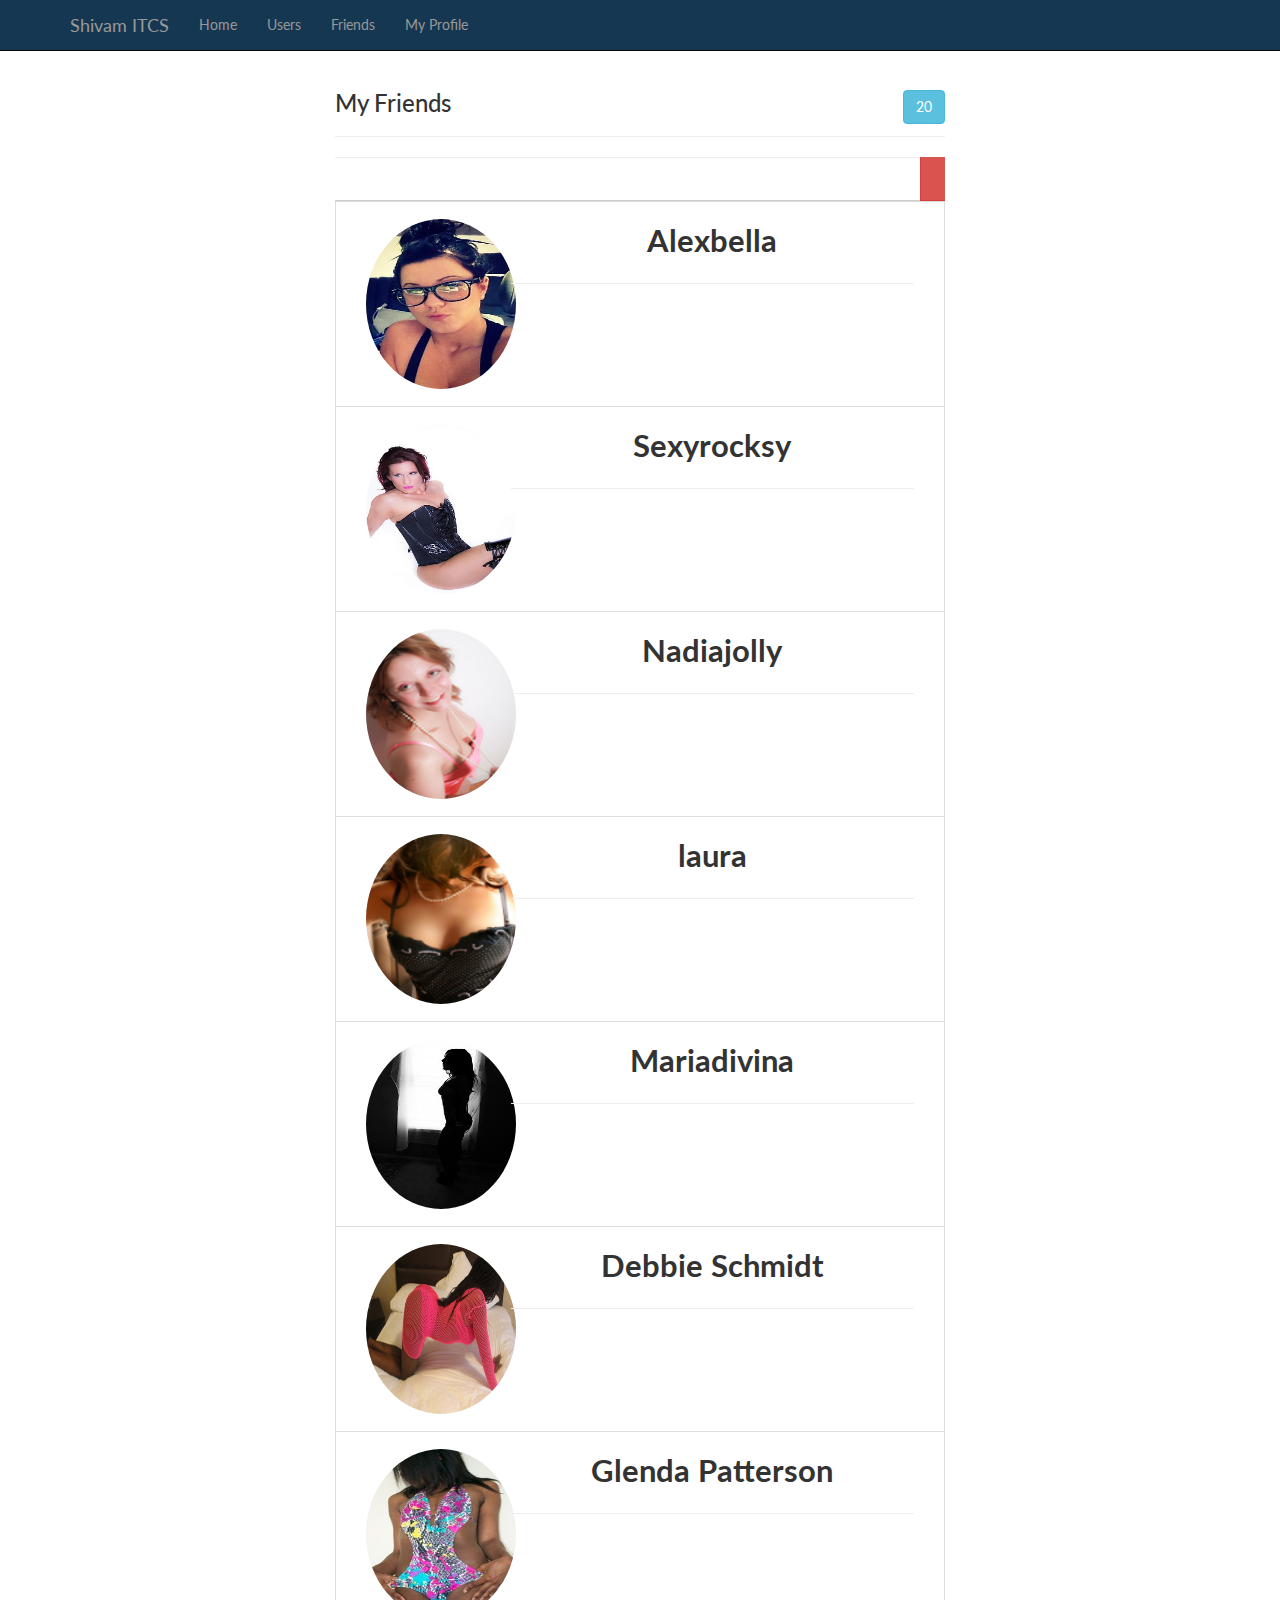
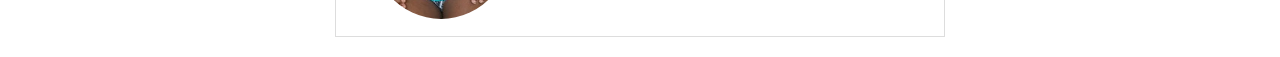
==== commit e0e4427b: "temp" ====
--- a/Profile.html
+++ b/Profile.html
@@ -194,7 +194,7 @@
             </div>
             <div class="navbar-inverse side-collapse in">
 
-                <div class="list-group hidden-lg">
+               <div class="list-group hidden-lg hidden-sm">
                     <a href="Profile.html" class="list-group-item active">
                         <i class="fa fa-search"></i>Search
                     </a>
@@ -263,8 +263,8 @@
                                 <br />
                             </span>
                             <span class="fa fa-comments text-muted c-info" data-toggle="tooltip" title="scott.stevens@example.com"></span>
-                            <span class="visible-xs"><span class="text-muted">scott.st@example.com</span><br />
-                            </span>
+                            <a href="mailto:scott.st@example.com" class="visible-xs"><span class="text-muted">scott.st@example.com</span><br />
+                            </a>
                         </div>
                         <div class="clearfix"></div>
                     </li>
@@ -282,14 +282,14 @@
                                 <br />
                             </span>
                             <span class="fa fa-phone text-muted c-info" data-toggle="tooltip" title="(560) 180-4143"></span>
-                            <span class="visible-xs"><span class="text-muted">(560) 180-4143</span><br />
-                            </span>
+                            <a href="tel://1-554-555-4143" class="visible-xs"><span class="text-muted">(560) 180-4143</span><br />
+                            </a>
                             <span class="hidden-lg">
                                 <br />
                             </span>
                             <span class="fa fa-comments text-muted c-info" data-toggle="tooltip" title="seth.frazier@example.com"></span>
-                            <span class="visible-xs"><span class="text-muted">seth.fr@example.com</span><br />
-                            </span>
+                            <a href="mailto:scott.st@example.com" class="visible-xs"><span class="text-muted">seth.fr@example.com</span><br />
+                            </a>
                         </div>
                         <div class="clearfix"></div>
                     </li>
@@ -307,14 +307,14 @@
                                 <br />
                             </span>
                             <span class="fa fa-phone text-muted c-info" data-toggle="tooltip" title="(477) 792-2822"></span>
-                            <span class="visible-xs"><span class="text-muted">(477) 792-2822</span><br />
-                            </span>
+                            <a href="tel://1-792-555-2822" class="visible-xs"><span class="text-muted">(477) 792-2822</span><br />
+                            </a>
                             <span class="hidden-lg">
                                 <br />
                             </span>
                             <span class="fa fa-comments text-muted c-info" data-toggle="tooltip" title="jean.myers@example.com"></span>
-                            <span class="visible-xs"><span class="text-muted">jean.m@example.com</span><br />
-                            </span>
+                            <a href="mailto:scott.st@example.com" class="visible-xs"><span class="text-muted">jean.m@example.com</span><br />
+                            </a>
                         </div>
                         <div class="clearfix"></div>
                     </li>
@@ -332,14 +332,14 @@
                                 <br />
                             </span>
                             <span class="fa fa-phone text-muted c-info" data-toggle="tooltip" title="(522) 991-3367"></span>
-                            <span class="visible-xs"><span class="text-muted">(522) 991-3367</span><br />
-                            </span>
+                            <a href="tel://1-991-000-3367" class="visible-xs"><span class="text-muted">(522) 991-3367</span><br />
+                            </a>
                             <span class="hidden-lg">
                                 <br />
                             </span>
                             <span class="fa fa-comments text-muted c-info" data-toggle="tooltip" title="todd.shelton@example.com"></span>
-                            <span class="visible-xs"><span class="text-muted">todd.sh@example.com</span><br />
-                            </span>
+                            <a href="mailto:scott.st@example.com" class="visible-xs"><span class="text-muted">todd.sh@example.com</span><br />
+                            </a>
                         </div>
                         <div class="clearfix"></div>
                     </li>
@@ -357,14 +357,14 @@
                                 <br />
                             </span>
                             <span class="fa fa-phone text-muted c-info" data-toggle="tooltip" title="(497) 160-9776"></span>
-                            <span class="visible-xs"><span class="text-muted">(497) 160-9776</span><br />
-                            </span>
+                            <a href="tel://1-991-000-3367" class="visible-xs"><span class="text-muted">(497) 160-9776</span><br />
+                            </a>
                             <span class="hidden-lg">
                                 <br />
                             </span>
                             <span class="fa fa-comments text-muted c-info" data-toggle="tooltip" title="rosemary.porter@example.com"></span>
-                            <span class="visible-xs"><span class="text-muted">rosemary@example.com</span><br />
-                            </span>
+                            <a href="mailto:scott.st@example.com" class="visible-xs"><span class="text-muted">rosemary@example.com</span><br />
+                            </a>
                         </div>
                         <div class="clearfix"></div>
             </li>
@@ -373,7 +373,7 @@
                                 <img src="img/6.jpg" class="img-circle" />
                             </div>
                             <div class="col-xs-12 col-sm-9 middle ">
-                                <div class="name">Debbie Schmidt</div>
+                                <div class="name center">Debbie Schmidt</div>
                                 <hr />
                                 <span class="fa fa-map-marker text-muted c-info" data-toggle="tooltip" title="3903 W Alexander Rd"></span>
                                 <span class="visible-xs"><span class="text-muted">3903 Rd</span><br />
@@ -382,23 +382,23 @@
                                     <br />
                                 </span>
                                 <span class="fa fa-phone text-muted c-info" data-toggle="tooltip" title="(867) 322-1852"></span>
-                                <span class="visible-xs"><span class="text-muted">(867) 322-1852</span><br />
-                                </span>
+                                <a href="tel://1-991-322-1852" class="visible-xs"><span class="text-muted">(867) 322-1852</span><br />
+                                </a>
                                 <span class="hidden-lg">
                                     <br />
                                 </span>
                                 <span class="fa fa-comments text-muted c-info" data-toggle="tooltip" title="debbie.schmidt@example.com"></span>
-                                <span class="visible-xs"><span class="text-muted">debbie@example.com</span><br />
-                                </span>
+                                <a href="mailto:scott.st@example.com" class="visible-xs"><span class="text-muted">debbie@example.com</span><br />
+                                </a>
                             </div>
                             <div class="clearfix"></div>
                         </li>
-            <li class="list-group-item">
+             <li class="list-group-item">
                 <div class="col-xs-12 col-sm-3 center">
-                    <img src="http://api.randomuser.me/portraits/women/76.jpg" alt="Glenda Patterson" class=" img-circle" />
+                     <img src="img/7.png" alt="Rosemary Porter" class=" img-circle" />
                 </div>
                 <div class="col-xs-12 col-sm-9 middle">
-                    <div class="name">Glenda Patterson</div>
+                    <div class="name center">Glenda Patterson</div>
                     <hr />
                     <span class="fa fa-map-marker text-muted c-info" data-toggle="tooltip" title="5020 Poplar Dr"></span>
 
@@ -415,8 +415,8 @@
                         <br />
                     </span>
                     <span class="fa fa-comments text-muted c-info" data-toggle="tooltip" title="glenda.patterson@example.com"></span>
-                    <span class="visible-xs"><span class="text-muted">glenda@example.com</span><br />
-                    </span>
+                    <a href="mailto:scott.st@example.com" class="visible-xs"><span class="text-muted">glenda@example.com</span><br />
+                    </a>
                 </div>
                 <div class="clearfix"></div>
             </li>
